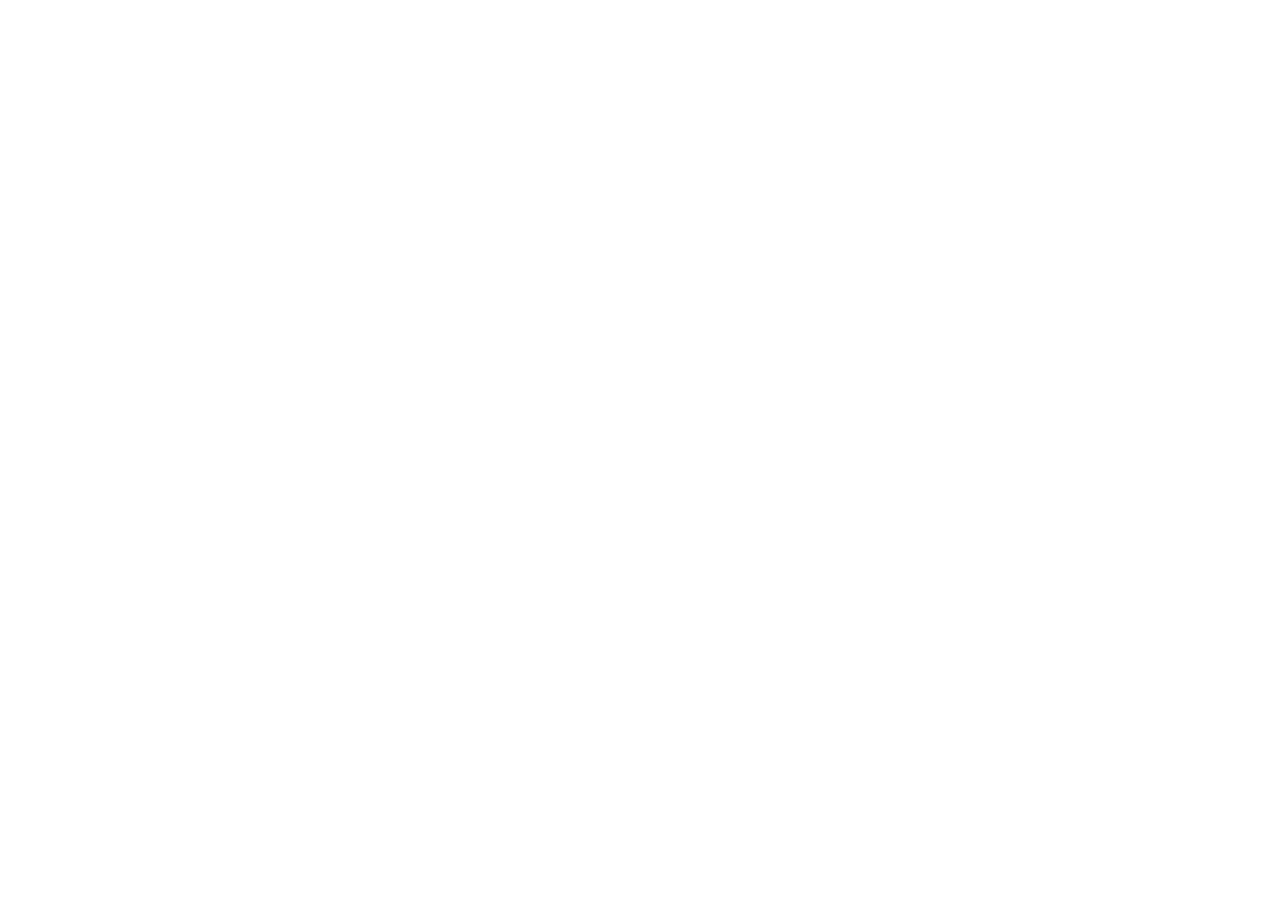
==== partial/impresion.html @ 849f5e66 "agregando cuerpo al html" ====
<!DOCTYPE html>
<html lang="en">
<head>
    <meta charset="UTF-8">
    <meta name="viewport" content="width=device-width, initial-scale=1.0">
    <title>Impresion</title>
</head>
<body>
    
</body>
</html>
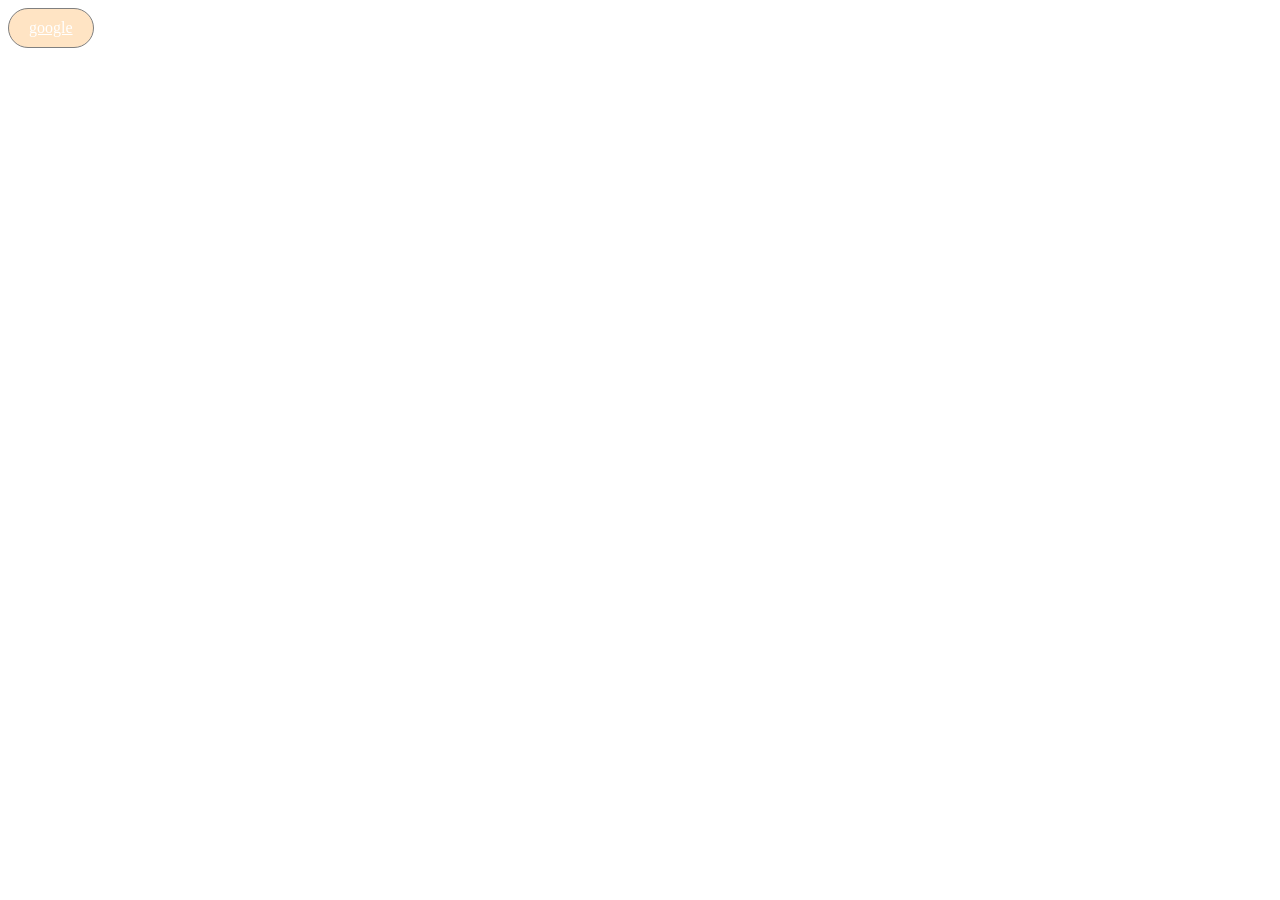
==== commit 4afa5324: "extend y finalizando" ====
--- a/partial/impresion.html
+++ b/partial/impresion.html
@@ -3,9 +3,12 @@
 <head>
     <meta charset="UTF-8">
     <meta name="viewport" content="width=device-width, initial-scale=1.0">
+    <link rel="stylesheet" href="../sass/estilo.css">
     <title>Impresion</title>
 </head>
 <body>
-    
+    <main><section>
+        <a href="https://www.google.com" class="btn-impresion">google</a>
+    </section</main>
 </body>
 </html>
--- a/sass/estilo.css
+++ b/sass/estilo.css
@@ -0,0 +1,61 @@
+.btn-index, .btn-impresion, .btn-robotica {
+  color: #fff;
+  border: 1px solid gray;
+  border-radius: 20px;
+  padding: 10px 20px;
+  display: inline-block;
+}
+
+nav {
+  background-color: #0a9396;
+}
+nav ul {
+  list-style: none;
+  margin: 0;
+  padding: 0;
+  display: flex;
+  justify-content: center;
+}
+nav ul li {
+  margin: 0 1rem;
+}
+nav ul li a {
+  display: block;
+  padding: 1rem;
+  text-decoration: none;
+  color: #fff;
+  font-weight: bold;
+}
+
+.card-1 {
+  background-color: white;
+  color: red;
+  border-radius: 10px;
+  padding: 15px;
+  margin: 10px;
+  box-shadow: 2px 2px 10px rgba(0, 0, 0, 0.1);
+}
+
+.card-2 {
+  background-color: black;
+  color: green;
+  border-radius: 20px;
+  padding: 15px;
+  margin: 10px;
+  box-shadow: 2px 2px 10px rgba(0, 0, 0, 0.1);
+}
+
+.btn-index {
+  background-color: red;
+}
+
+.btn-impresion {
+  background-color: bisque;
+}
+
+.btn-robotica {
+  background-color: chocolate;
+  color: #000;
+}
+
+/*# sourceMappingURL=estilo.css.map */
